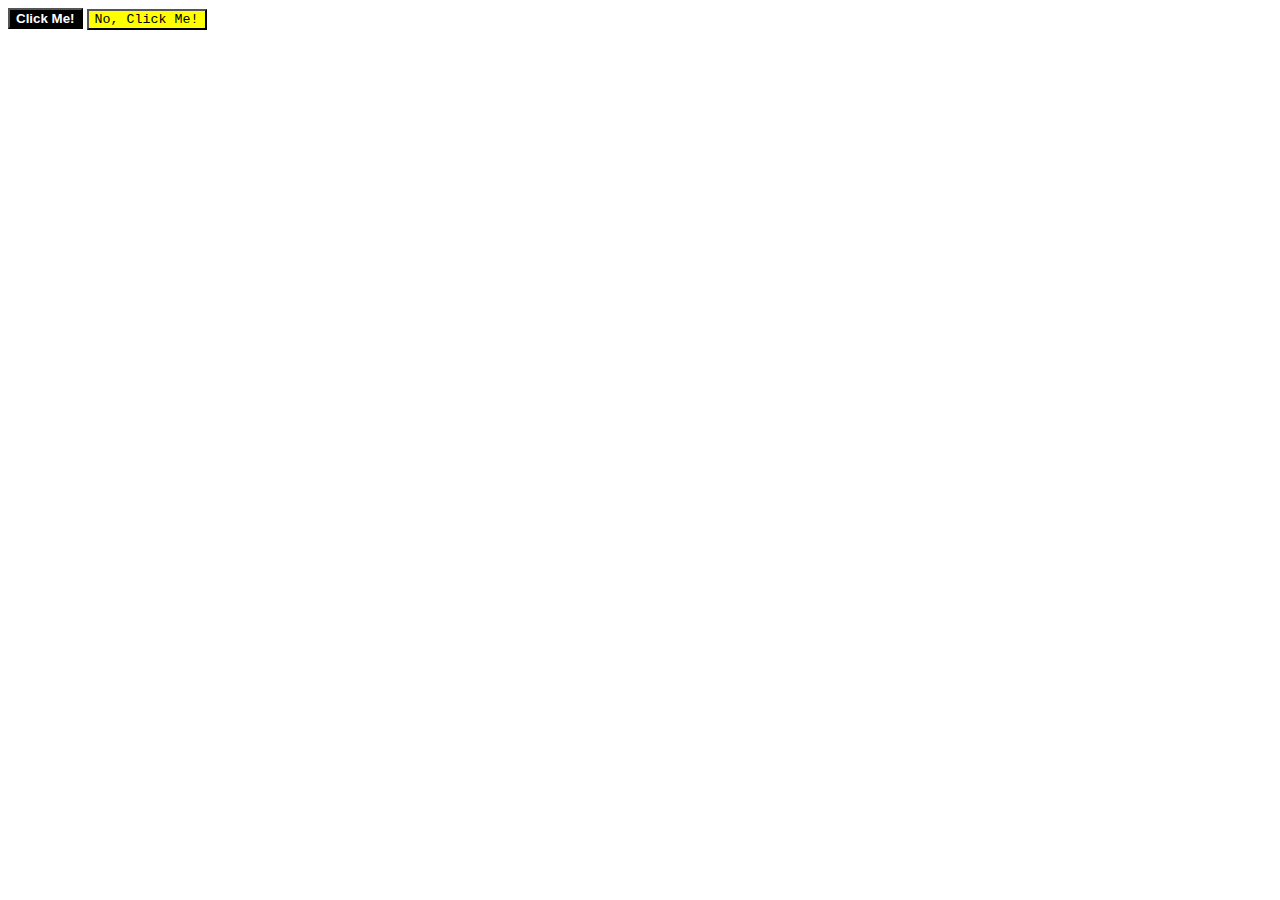
==== foundations/03-grouping-selectors/index.html @ 4f99f4e6 "3rd solution" ====
<!DOCTYPE html>
<html lang="en">
  <head>
    <meta charset="UTF-8">
    <meta http-equiv="X-UA-Compatible" content="IE=edge">
    <meta name="viewport" content="width=device-width, initial-scale=1.0">
    <title>Grouping Selectors</title>
    <link rel="stylesheet" href="style.css">
  </head>
  <body>
    <button class="Click">Click Me!</button>
    <button class="nclick">No, Click Me!</button>
  </body>
</html>
---- foundations/03-grouping-selectors/style.css ----
.Click {
    background-color: black;
    color: white;
    font-weight: bold;
    text-align: center; 
    font-size: 28;  
    font-family: Impact, Haettenschweiler, 'Arial Narrow Bold', sans-serif;
    
}

.nclick {
    color: black;
    background-color: yellow;
    text-align: center;
    font-family: 'Courier New', Courier, monospace;
    font-size: 28;

}
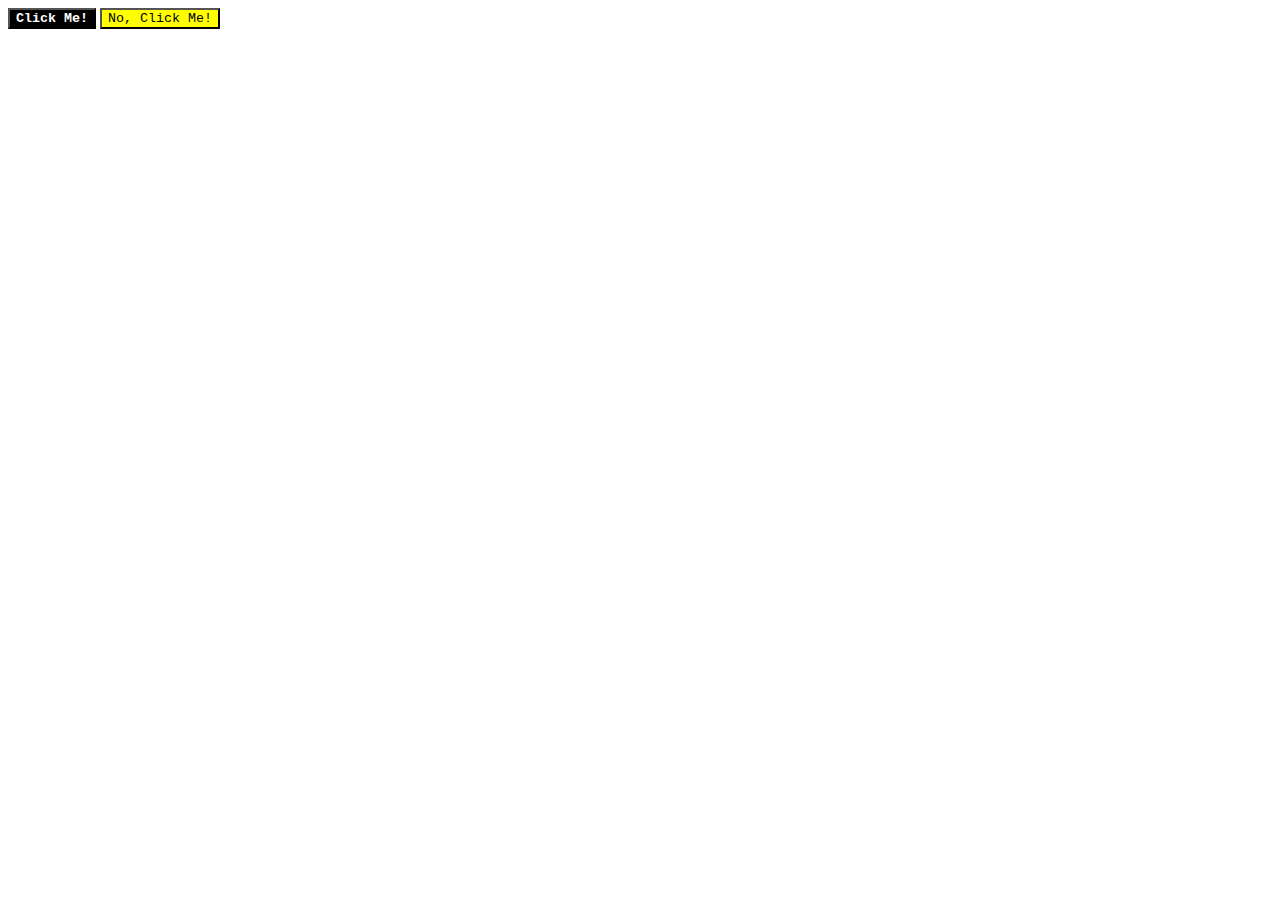
==== commit bcb06919: "finished 04 learning practice" ====
--- a/foundations/03-grouping-selectors/index.html
+++ b/foundations/03-grouping-selectors/index.html
@@ -9,6 +9,6 @@
   </head>
   <body>
     <button class="Click">Click Me!</button>
-    <button class="nclick">No, Click Me!</button>
+    <button class="noclick">No, Click Me!</button>
   </body>
 </html>--- a/foundations/03-grouping-selectors/style.css
+++ b/foundations/03-grouping-selectors/style.css
@@ -4,11 +4,11 @@
     font-weight: bold;
     text-align: center; 
     font-size: 28;  
-    font-family: Impact, Haettenschweiler, 'Arial Narrow Bold', sans-serif;
+    font-family:'Courier New', Courier, monospace
     
 }
 
-.nclick {
+.noclick {
     color: black;
     background-color: yellow;
     text-align: center;
